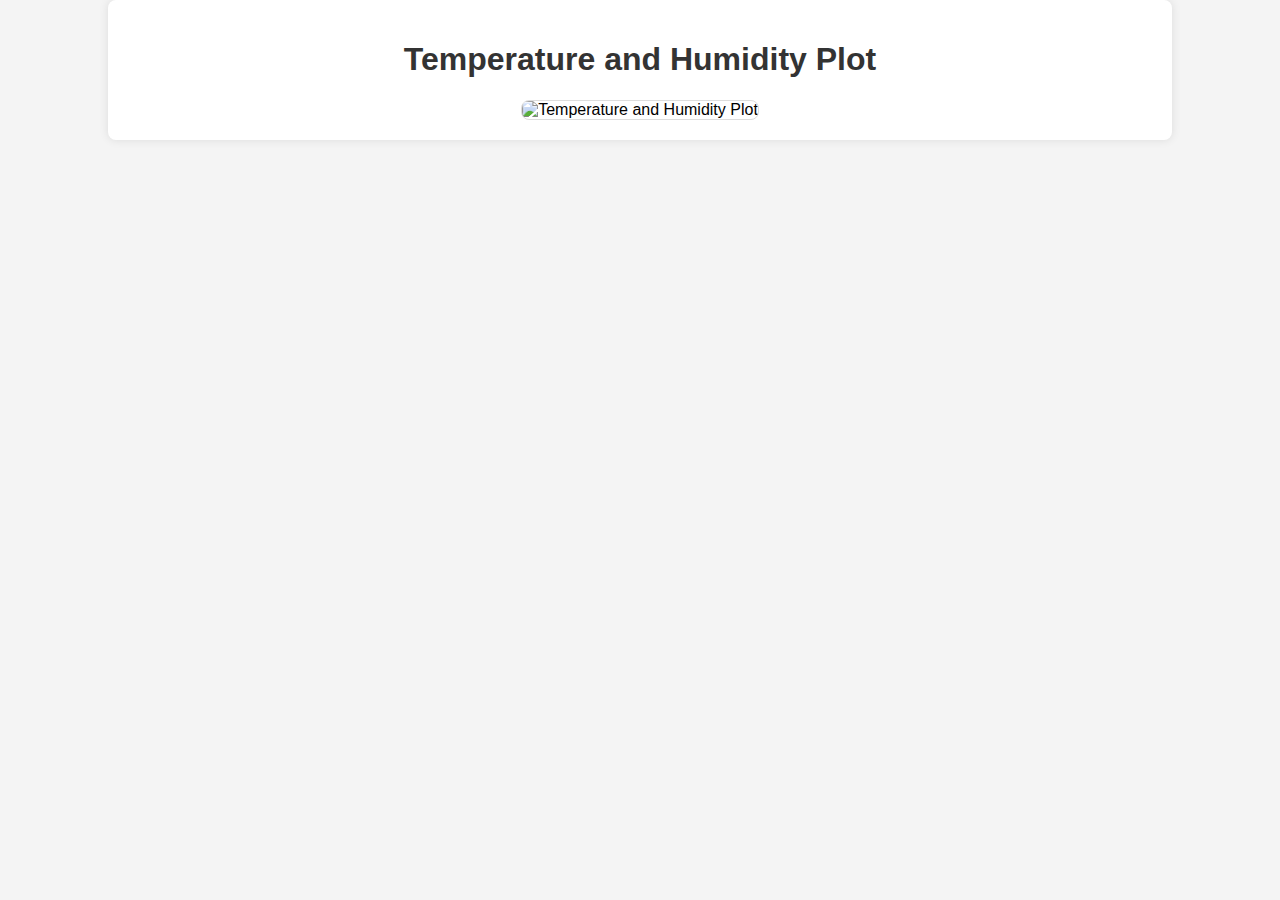
==== templates/index.html @ fcc6db3c "upd" ====
<!DOCTYPE html>
<html lang="en">
<head>
    <meta charset="UTF-8">
    <meta name="viewport" content="width=device-width, initial-scale=1.0">
    <title>Temperature and Humidity Plot</title>
    <style>
        body {
            font-family: Arial, sans-serif;
            text-align: center;
            margin: 0;
            padding: 0;
            background-color: #f4f4f4;
        }
        .container {
            width: 80%;
            margin: auto;
            padding: 20px;
            background: #fff;
            box-shadow: 0 0 10px rgba(0, 0, 0, 0.1);
            border-radius: 8px;
        }
        img {
            max-width: 100%;
            height: auto;
            border: 1px solid #ddd;
            border-radius: 8px;
        }
        h1 {
            color: #333;
        }
    </style>
</head>
<body>
    <div class="container">
        <h1>Temperature and Humidity Plot</h1>
        <img src="/plot.png" alt="Temperature and Humidity Plot">
    </div>
</body>
</html>
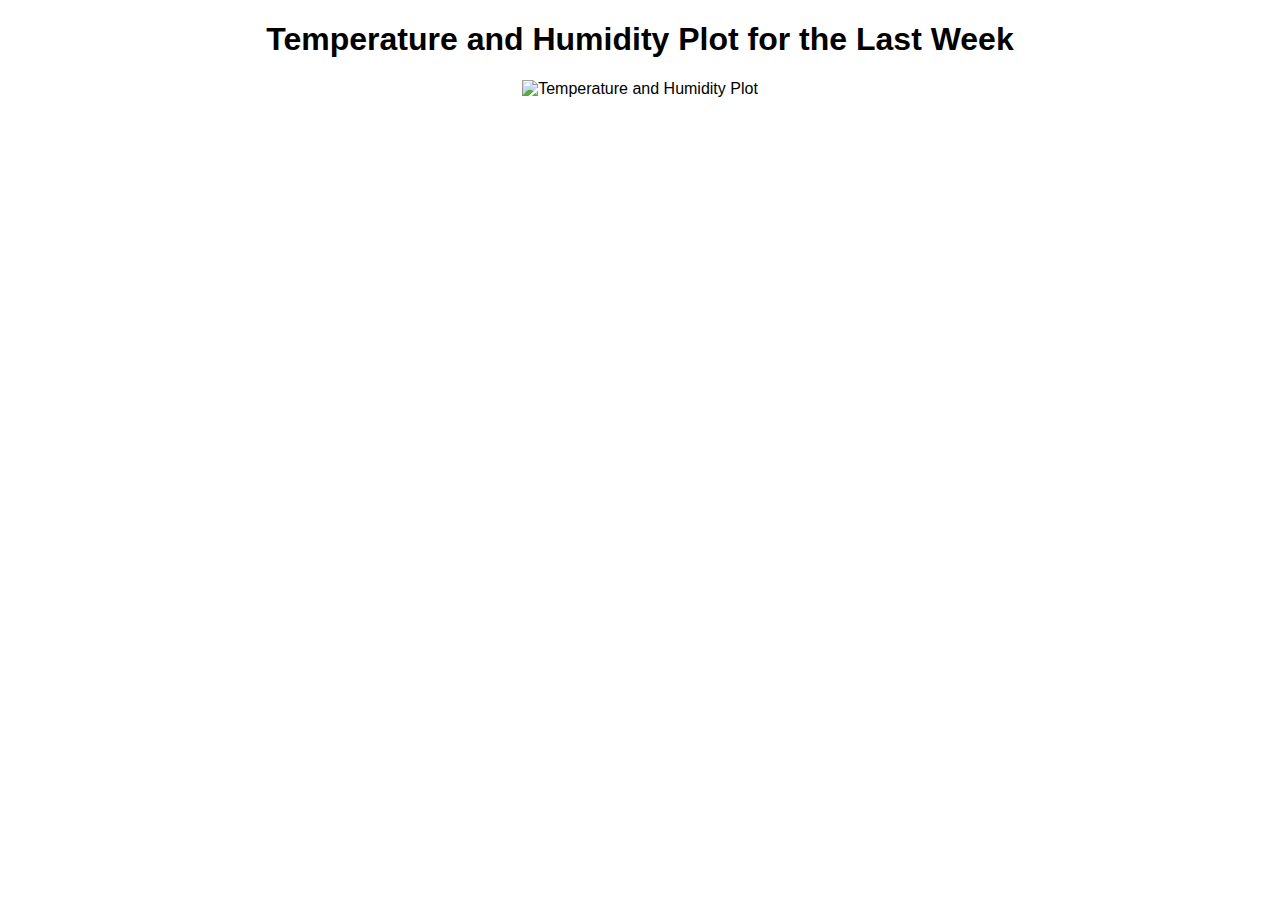
==== commit 5e5b0a4d: "upd" ====
--- a/templates/index.html
+++ b/templates/index.html
@@ -8,33 +8,15 @@
         body {
             font-family: Arial, sans-serif;
             text-align: center;
-            margin: 0;
-            padding: 0;
-            background-color: #f4f4f4;
-        }
-        .container {
-            width: 80%;
-            margin: auto;
-            padding: 20px;
-            background: #fff;
-            box-shadow: 0 0 10px rgba(0, 0, 0, 0.1);
-            border-radius: 8px;
         }
         img {
             max-width: 100%;
             height: auto;
-            border: 1px solid #ddd;
-            border-radius: 8px;
-        }
-        h1 {
-            color: #333;
         }
     </style>
 </head>
 <body>
-    <div class="container">
-        <h1>Temperature and Humidity Plot</h1>
-        <img src="/plot.png" alt="Temperature and Humidity Plot">
-    </div>
+    <h1>Temperature and Humidity Plot for the Last Week</h1>
+    <img src="/plot.png" alt="Temperature and Humidity Plot">
 </body>
 </html>
